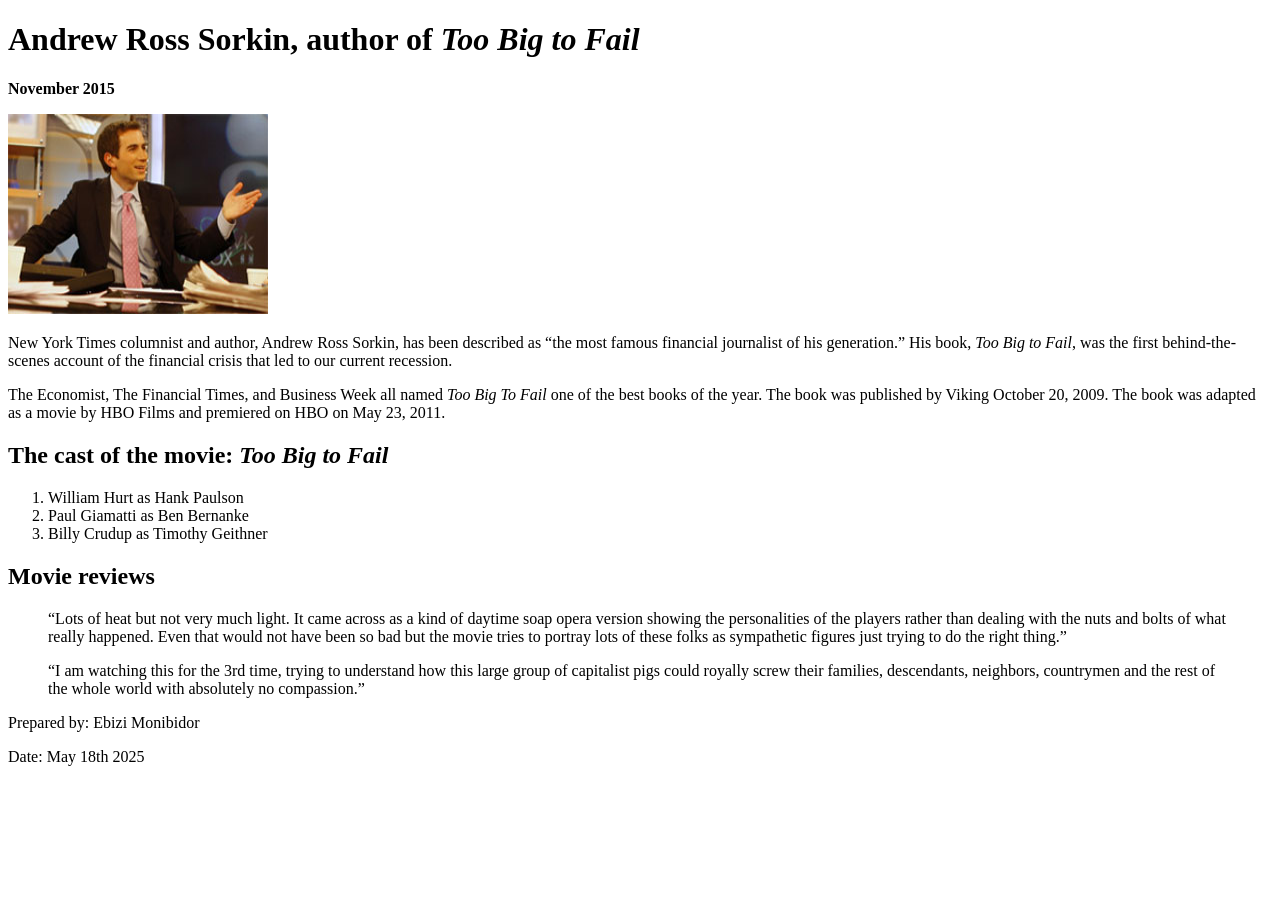
==== Homeworks/CPAN134-Lab2/CPAN134-Lab2/c03x_sorkin.html @ b9e201ea "upate" ====
<!DOCTYPE html>
<html lang="en">

<head>
	<meta charset="utf-8">
	<title>San Joaquin Valley Town Hall</title>
	<link rel="shortcut icon" href="../images/favicon.ico">
</head>
<body>
	
	<h1>Andrew Ross Sorkin, author of <i>Too Big to Fail</i></h1>
	<header><b>November 2015</b></header>

	<p><img src="images/sorkin_desk260.jpg" alt="Sorkin desk" width="260" height="200"></p>

	
	<p>New York Times columnist and author, Andrew Ross Sorkin, has been described as &ldquo;the most famous financial journalist of his generation.&rdquo; His book, <i>Too Big to Fail</i>, was the first behind-the-scenes account of the financial crisis that led to our current recession.</p>
	<p>The Economist, The Financial Times, and Business Week all named <i>Too Big To Fail</i> one of the best books of the year. The book was published by Viking October 20, 2009. The book was adapted as a movie by HBO Films and premiered on HBO on May 23, 2011.</p>
		<main>
			<section>
				<h2>The cast of the movie: <i>Too Big to Fail</i></h2>
				<ol type="1">
					<li>William Hurt as Hank Paulson</li>
					<li>Paul Giamatti as Ben Bernanke</li>
					<li>Billy Crudup as Timothy Geithner</li>
				</ol>
			</section>
			<section>
				<h2>Movie reviews</h2>
				<article>
					<blockquote><p>&ldquo;Lots of heat but not very much light. It came across as a kind of daytime soap opera version showing the personalities of the players rather than dealing with the nuts and bolts of what really happened. Even that would not have been so bad but the movie tries to portray lots of these folks as sympathetic figures just trying to do the right thing.&rdquo;</p></blockquote>
					<blockquote><p>&ldquo;I am watching this for the 3rd time, trying to understand how this large group of capitalist pigs could royally screw their families, descendants, neighbors, countrymen and the rest of the whole world with absolutely no compassion.&rdquo;</p></blockquote>
				</article>
			<p>Prepared by: Ebizi Monibidor</p>
			<p>Date: May 18th 2025</p>
			</section>

		</main>

	
	
</body>
</html>
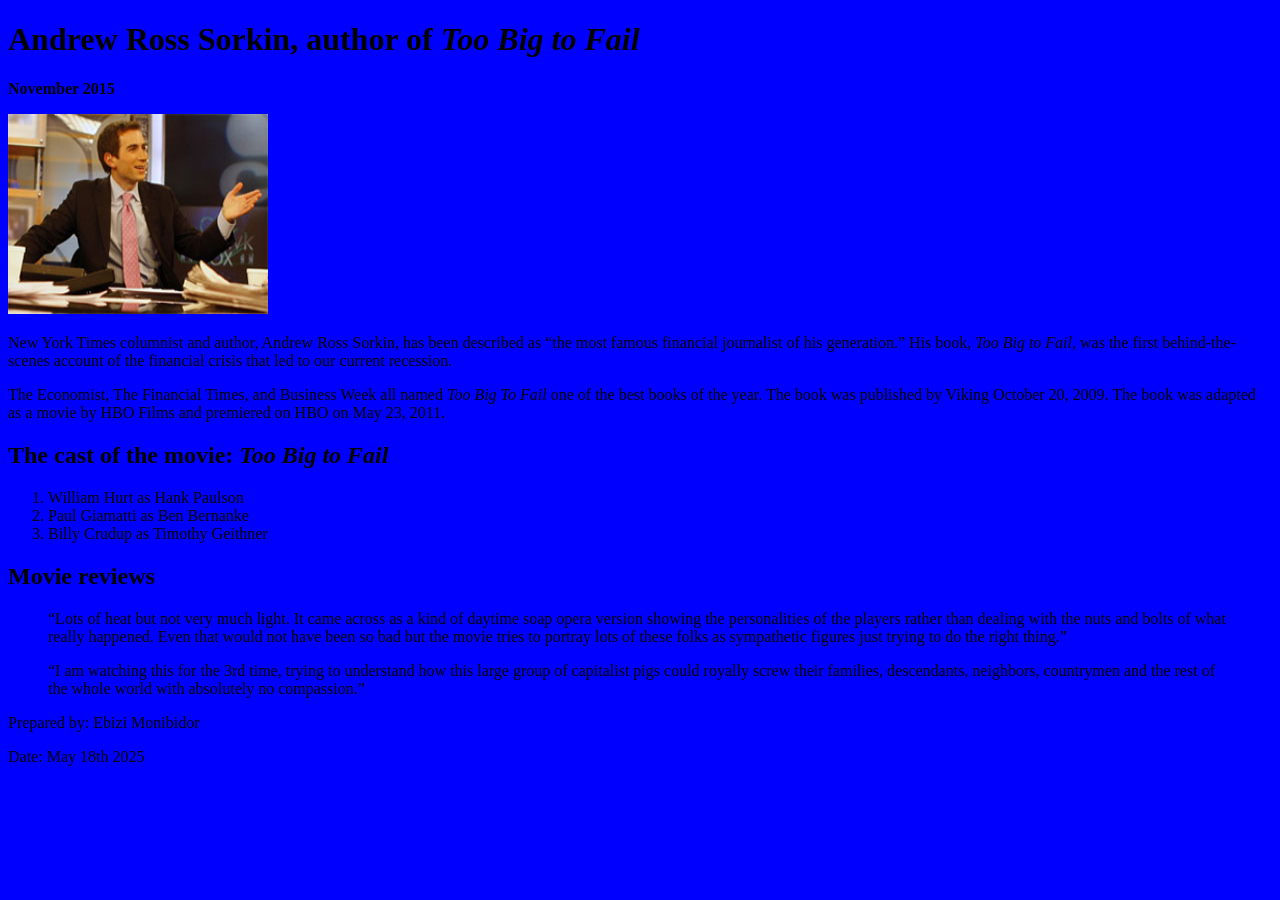
==== commit 3fb82e95: "Initial Commit" ====
--- a/Homeworks/CPAN134-Lab2/CPAN134-Lab2/c03x_sorkin.html
+++ b/Homeworks/CPAN134-Lab2/CPAN134-Lab2/c03x_sorkin.html
@@ -5,6 +5,7 @@
 	<meta charset="utf-8">
 	<title>San Joaquin Valley Town Hall</title>
 	<link rel="shortcut icon" href="../images/favicon.ico">
+	<link rel="stylesheet" href="SorkinHW.css">
 </head>
 <body>
 	
--- a/Homeworks/CPAN134-Lab2/CPAN134-Lab2/SorkinHW.css
+++ b/Homeworks/CPAN134-Lab2/CPAN134-Lab2/SorkinHW.css
@@ -0,0 +1,3 @@
+html {
+    background-color: blue;
+}
